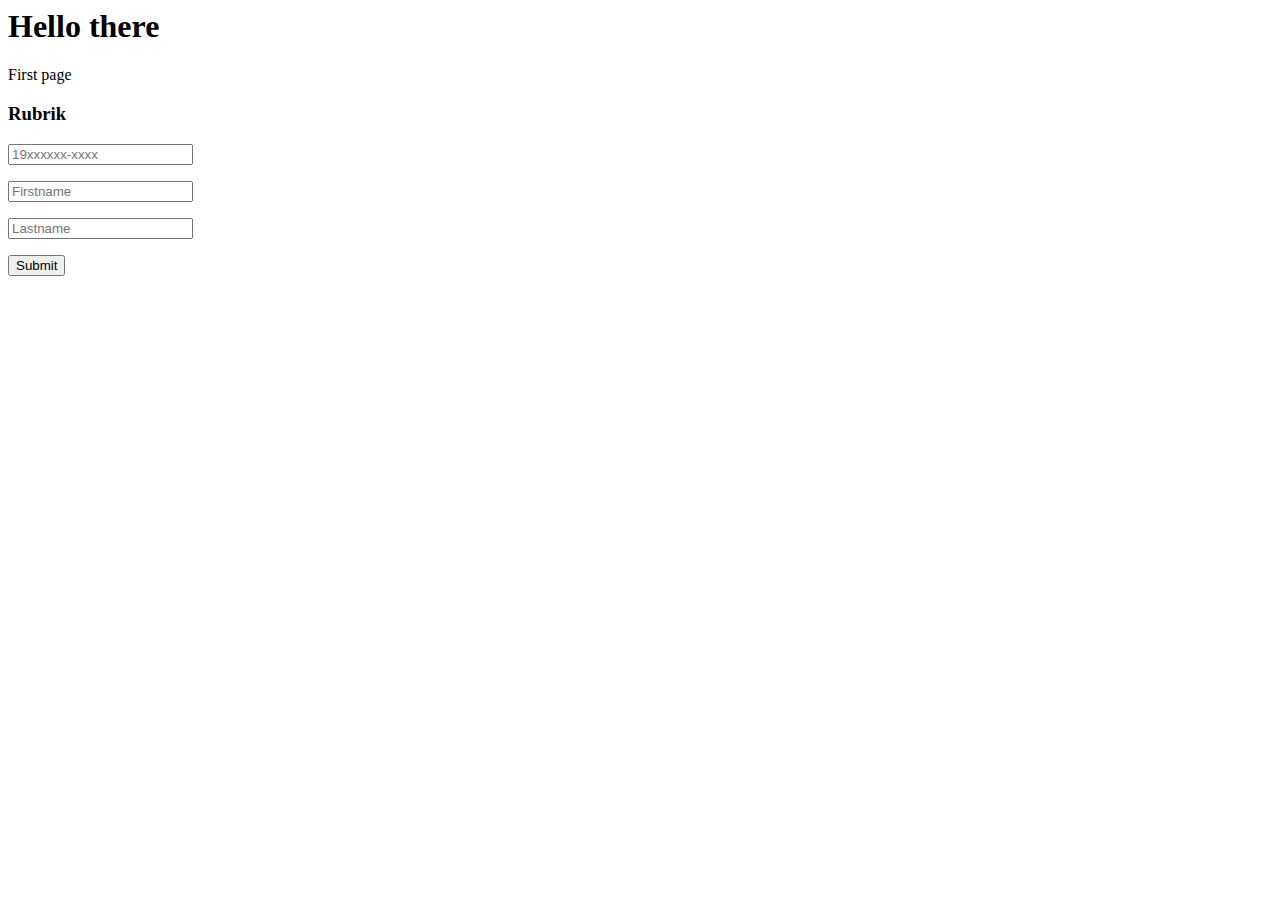
==== core/web/arkiv/index.html @ 3b5189be "New bransch (gamma)" ====
<html>
<head>
    <title>Hello World!</title>
    <link rel="icon" type="image/x-icon" href="/favicon.ico">
</head>
<body>
<h1>Hello there</h1>
<div>First page</div>
<form method="post" action="web/index.html">
    <h3>Rubrik</h3>
    <input type="text" name="id" id="id" placeholder="19xxxxxx-xxxx"><p>
    <input type="text" name="firstName" id="firstName" placeholder="Firstname"><p>
    <input type="text" name="lastName" id="lastName" placeholder="Lastname"><p>

    <input type="submit">
</form>
</body>
</html>
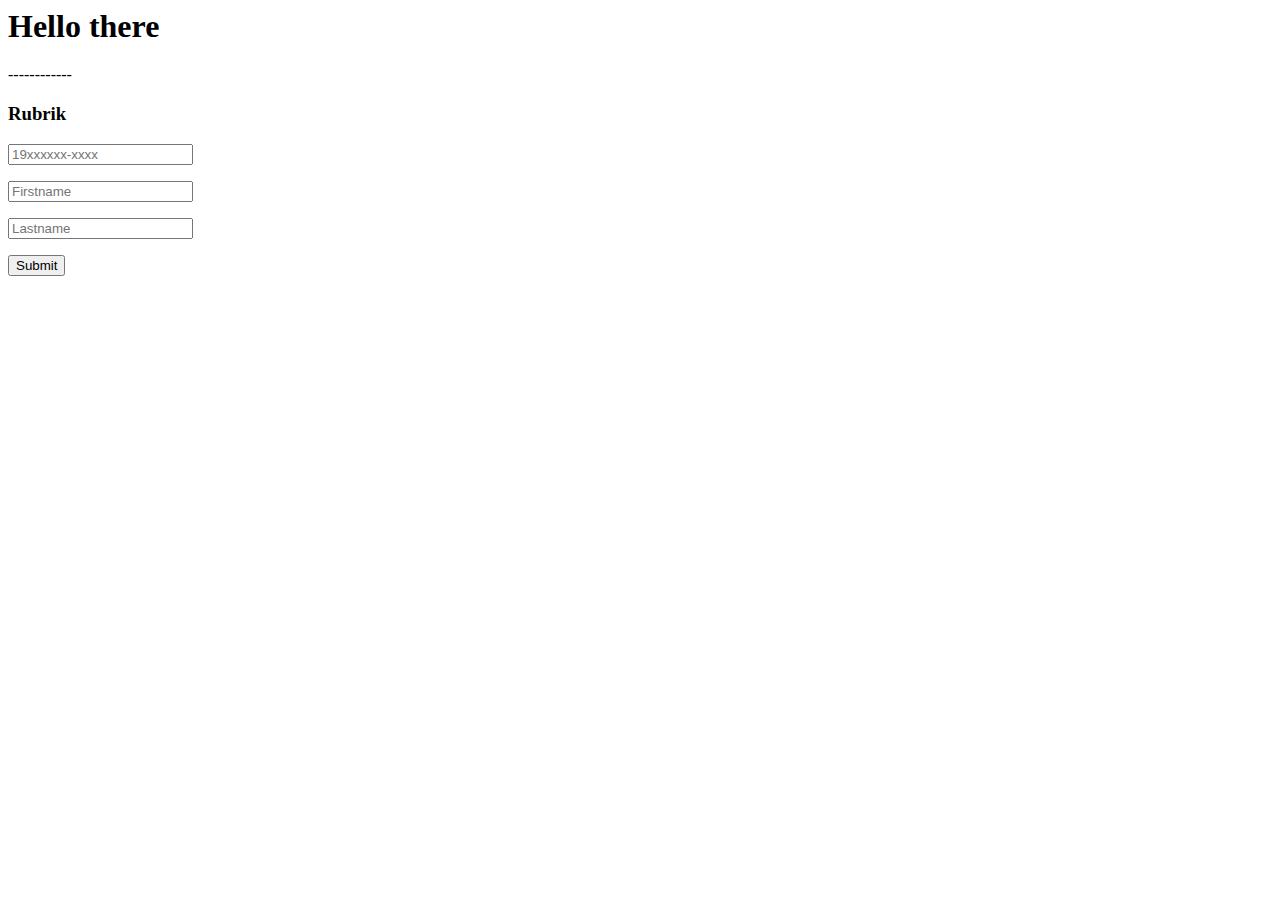
==== commit 1ec7e1c3: "New bransch with new server aso" ====
--- a/core/web/arkiv/index.html
+++ b/core/web/arkiv/index.html
@@ -1,11 +1,11 @@
 <html>
 <head>
-    <title>Hello World!</title>
+    <title>Index</title>
     <link rel="icon" type="image/x-icon" href="/favicon.ico">
 </head>
 <body>
 <h1>Hello there</h1>
-<div>First page</div>
+<div>------------</div>
 <form method="post" action="web/index.html">
     <h3>Rubrik</h3>
     <input type="text" name="id" id="id" placeholder="19xxxxxx-xxxx"><p>
